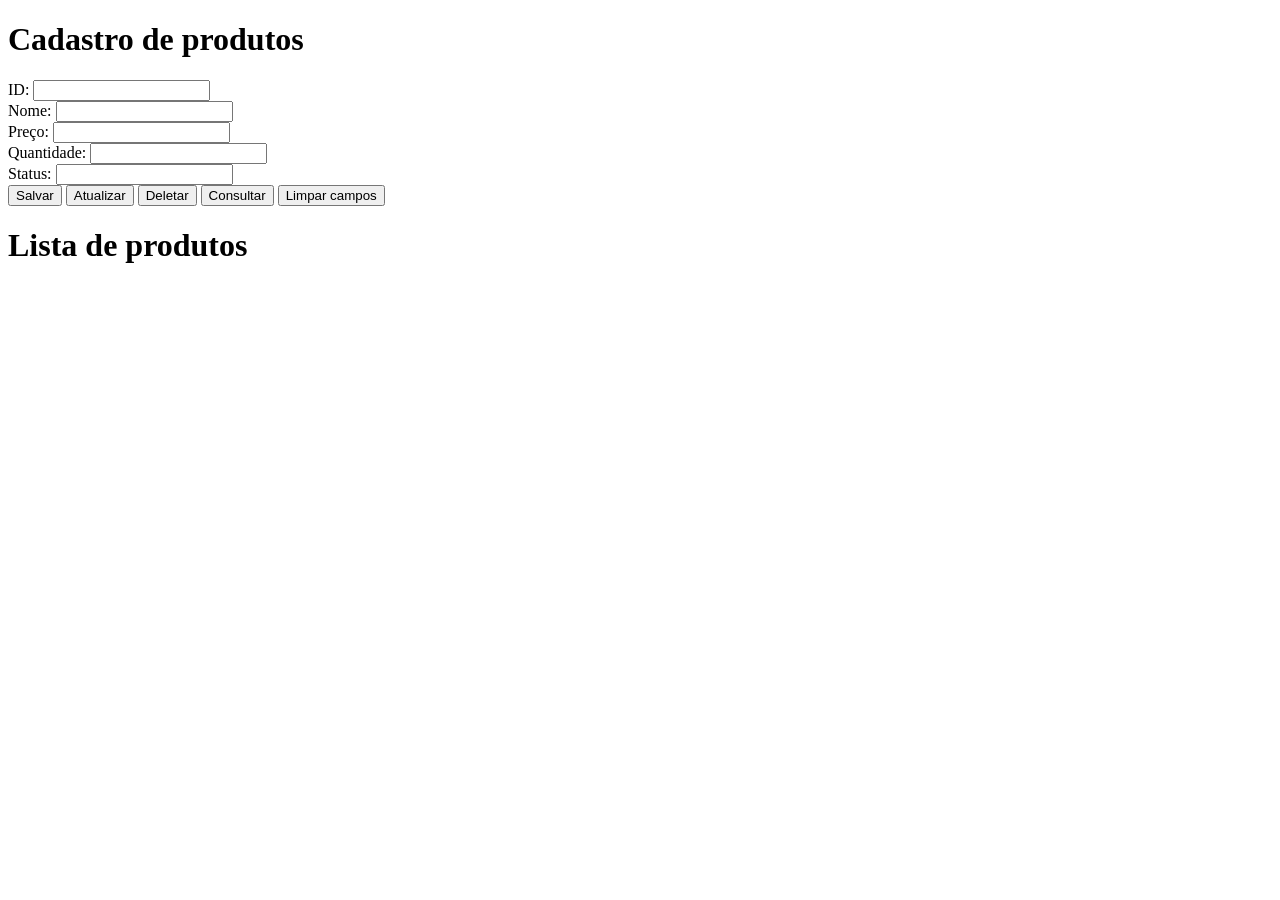
==== src/main/resources/static/crud.html @ bf69ecc5 "criando crud com html e js" ====
<!DOCTYPE html>
<html lang="pt-br">
	<head>
		<meta charset="UTF-8">
		<meta name="viewport" content="width=device-width, initial-scale=1.0">
		<title>Sistema de produtos</title>
	</head>
		
	<body>
		<h1>Cadastro de produtos</h1>
		<div>
			<label for="id">ID: </label>
			<input type="text" id="id">
		</div>
		<div>
			<label for="nome">Nome: </label>
			<input type="text" id="nome">
		</div>
		<div>
			<label for="preco">Preço: </label>
			<input type="text" id="preco">		
		</div>
		<div>
			<label for="quantidade">Quantidade: </label>
			<input type="text" id="quantidade">
		</div>
		<div>
			<label for="status">Status: </label>
			<input type="text" id="status">
		</div>
		
		<div class="botoes">
			<button onclick="salvar()" class="botao-salvar">Salvar</button>
			<button onclick="atualizar()" class="botao-atualizar">Atualizar</button>
			<button onclick="deletar()" class="botao-deletar">Deletar</button>
			<button onclick="carregarCampos()" class="botao-consultar">Consultar</button>
			<button onclick="limparCampos()" class="botao-limpar">Limpar campos</button>
		</div>
		
		<h1>Lista de produtos</h1>
		<ul id="lista-produtos"></ul>
		<p id="total-produtos"></p>
		
		<script>
			
			const BASE_URL = 'http://localhost:8080/produtos';
			
			//função que coleta dados do formulário
			function getProdutoFromForm() {
				const nome = document.getElementById('nome').value;
				const preco = document.getElementById('preco').value;
				const quantidade = document.getElementById('quantidade').value;
				const status = document.getElementById('status').value;
				return {nome, preco: parseFloat(preco), quantidade: parseInt(quantidade), status}
			}
			
			async function listarTodos() { //async permite usar await dentro da função
				const response = await fetch(BASE_URL); //o fetch vai na base de dados buscar eles e vai guardar no response
				const produtos = await response.json(); //o await espera todos os dados virem para o programa continuar. Aqui ele transforma a resposta em json
				const lista = document.getElementById('lista-produtos'); //tudo o que eu mexer na lista vai aparecer la na ul
				const total = document.getElementById('total-produtos'); //mesma coisa aqui, isso se chama passagem por referência
				lista.innerHTML = ''; //limpa a lista, porque se chamar de novo ele adiciona o conteúdo novamente
				produtos.forEach(produto => {
					const item = document.createElement('li');
					item.textContent = `ID: ${produto.id}; Nome: ${produto.nome}; Preço: ${produto.preco}; Quantidade: ${produto.quantidade};
						Status: ${produto.status}`;
					lista.appendChild(item);
				});
				total.textContent = `Total de produtos: ${produtos.length}`;				
			} 
			
			async function salvar() {
				const produto = getProdutoFromForm();
				await fetch(BASE_URL, {
					method: 'POST',
					headers: {'Content-Type': 'application/json'}, 
					body: JSON.stringify(produto)
				});
				listarTodos();
			}
			
			async function atualizar() {
				const produto = getProdutoFromForm();
				const id = document.getElementById('id').value;
				await fetch(`${BASE_URL}/${id}`, {
					method: 'PUT',
					headers: {'Content-Type': 'application/json'},
					body: JSON.stringify(produto)
				});
				listarTodos();
			}
			
			async function deletar() {
				const id = document.getElementById('id').value;
				await fetch(`${BASE_URL}/${id}`, {method: 'DELETE'});
				listarTodos();
			}
			
			function carregarCampos() {
				const id = document.getElementById('id').value;
				fetch(`${BASE_URL}/${id}`).then(response => response.json()).then(produto => {
					document.getElementById('nome').value = produto.nome;
					document.getElementById('preco').value = produto.preco;
					document.getElementById('quantidade').value = produto.quantidade;
					document.getElementById('status').value = produto.status;
				})
				.catch(error => {
					console.error('Erro ao consultar produtos: '+error)
				});
			}
			
			function limparCampos() {
				document.getElementById('id').value = ' ';
				document.getElementById('nome').value = ' ';
				document.getElementById('preco').value = ' ';
				document.getElementById('quantidade').value = ' ';
				document.getElementById('status').value = ' ';
			}
			
			document.addEventListener('DOMContentLoaded', listarTodos);
			
		</script>
		
	</body>
</html>
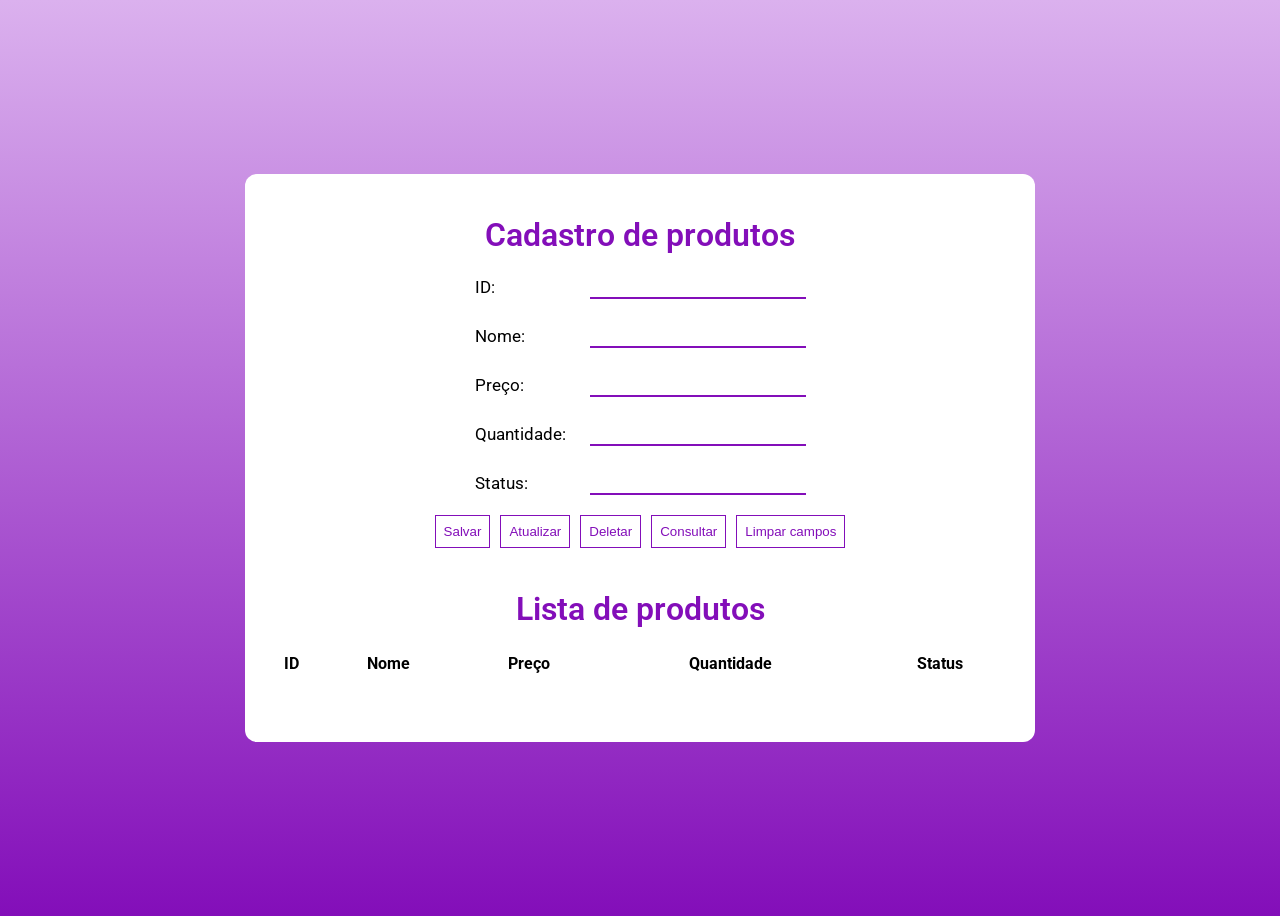
==== commit f2bd6dea: "estilizando a interface" ====
--- a/src/main/resources/static/crud.html
+++ b/src/main/resources/static/crud.html
@@ -3,123 +3,151 @@
 	<head>
 		<meta charset="UTF-8">
 		<meta name="viewport" content="width=device-width, initial-scale=1.0">
+		<link rel="stylesheet" href="style.css">
+		<link rel="preconnect" href="https://fonts.googleapis.com">
+		<link rel="preconnect" href="https://fonts.gstatic.com" crossorigin>
+		<link href="https://fonts.googleapis.com/css2?family=Cormorant+Garamond:ital,wght@0,300..700;1,300..700&family=Josefin+Sans:ital,wght@0,100..700;1,100..700&family=Montserrat:ital,wght@0,500;1,500&family=Roboto:ital,wght@0,100..900;1,100..900&display=swap" rel="stylesheet">
 		<title>Sistema de produtos</title>
 	</head>
 		
 	<body>
-		<h1>Cadastro de produtos</h1>
-		<div>
-			<label for="id">ID: </label>
-			<input type="text" id="id">
+		<div class="content">
+			<div class="cadastro">
+				<h1>Cadastro de produtos</h1>
+				<div class="form">
+					<label for="id">ID: </label>
+					<input type="text" id="id">
+				
+					<label for="nome">Nome: </label>
+					<input type="text" id="nome">
+				
+					<label for="preco">Preço: </label>
+					<input type="text" id="preco">		
+				
+					<label for="quantidade">Quantidade: </label>
+					<input type="text" id="quantidade">
+				
+					<label for="status">Status: </label>
+					<input type="text" id="status">
+				</div>
+
+				<div class="botoes">
+					<button onclick="salvar()" class="botao-salvar">Salvar</button>
+					<button onclick="atualizar()" class="botao-atualizar">Atualizar</button>
+					<button onclick="deletar()" class="botao-deletar">Deletar</button>
+					<button onclick="carregarCampos()" class="botao-consultar">Consultar</button>
+					<button onclick="limparCampos()" class="botao-limpar">Limpar campos</button>
+				</div>
+
+			</div>
+			
+			<div class="lista">
+				<h1>Lista de produtos</h1>
+				<table>
+					<thead>
+						<tr>
+							<th>ID</th>
+							<th>Nome</th>
+							<th>Preço</th>
+							<th>Quantidade</th>
+							<th>Status</th>
+						</tr>
+					</thead>
+					<tbody id="lista-produtos"></tbody>
+				</table>
+				
+				<p id="total-produtos"></p>
+			</div>
+			
+			<script>
+				
+				const BASE_URL = 'http://localhost:8080/produtos';
+				
+				//função que coleta dados do formulário
+				function getProdutoFromForm() {
+					const nome = document.getElementById('nome').value;
+					const preco = document.getElementById('preco').value;
+					const quantidade = document.getElementById('quantidade').value;
+					const status = document.getElementById('status').value;
+					return {nome, preco: parseFloat(preco), quantidade: parseInt(quantidade), status}
+				}
+				
+				async function listarTodos() { //async permite usar await dentro da função
+					const response = await fetch(BASE_URL); //o fetch vai na base de dados buscar eles e vai guardar no response
+					const produtos = await response.json(); //o await espera todos os dados virem para o programa continuar. Aqui ele transforma a resposta em json
+					const lista = document.getElementById('lista-produtos'); //tudo o que eu mexer na lista vai aparecer la na ul
+					const total = document.getElementById('total-produtos'); //mesma coisa aqui, isso se chama passagem por referência
+					lista.innerHTML = ''; //limpa a lista, porque se chamar de novo ele adiciona o conteúdo novamente
+					produtos.forEach(produto => {
+						const linha = document.createElement('tr');
+						linha.innerHTML = `
+							<td>${produto.id}</td>
+							<td>${produto.nome}</td>
+							<td>R$${produto.preco}</td>
+							<td>${produto.quantidade}</td>
+							<td>${produto.status}</td>
+						`;
+						
+							lista.appendChild(linha);
+					});
+
+					total.textContent = `Total de produtos: ${produtos.length}`;				
+				} 
+				
+				function limparCampos() {
+					document.getElementById('id').value = ' ';
+					document.getElementById('nome').value = ' ';
+					document.getElementById('preco').value = ' ';
+					document.getElementById('quantidade').value = ' ';
+					document.getElementById('status').value = ' ';
+				}
+				
+				async function salvar() {
+					const produto = getProdutoFromForm();
+					await fetch(BASE_URL, {
+						method: 'POST',
+						headers: {'Content-Type': 'application/json'}, 
+						body: JSON.stringify(produto)
+					});
+					listarTodos();
+					limparCampos();
+				}
+				
+				async function atualizar() {
+					const produto = getProdutoFromForm();
+					const id = document.getElementById('id').value;
+					await fetch(`${BASE_URL}/${id}`, {
+						method: 'PUT',
+						headers: {'Content-Type': 'application/json'},
+						body: JSON.stringify(produto)
+					});
+					listarTodos();
+					limparCampos();
+				}
+				
+				async function deletar() {
+					const id = document.getElementById('id').value;
+					await fetch(`${BASE_URL}/${id}`, {method: 'DELETE'});
+					listarTodos();
+					limparCampos();
+				}
+				
+				function carregarCampos() {
+					const id = document.getElementById('id').value;
+					fetch(`${BASE_URL}/${id}`).then(response => response.json()).then(produto => {
+						document.getElementById('nome').value = produto.nome;
+						document.getElementById('preco').value = produto.preco;
+						document.getElementById('quantidade').value = produto.quantidade;
+						document.getElementById('status').value = produto.status;
+					})
+					.catch(error => {
+						console.error('Erro ao consultar produtos: '+error)
+					});
+				}
+				
+				document.addEventListener('DOMContentLoaded', listarTodos);
+				
+			</script>
 		</div>
-		<div>
-			<label for="nome">Nome: </label>
-			<input type="text" id="nome">
-		</div>
-		<div>
-			<label for="preco">Preço: </label>
-			<input type="text" id="preco">		
-		</div>
-		<div>
-			<label for="quantidade">Quantidade: </label>
-			<input type="text" id="quantidade">
-		</div>
-		<div>
-			<label for="status">Status: </label>
-			<input type="text" id="status">
-		</div>
-		
-		<div class="botoes">
-			<button onclick="salvar()" class="botao-salvar">Salvar</button>
-			<button onclick="atualizar()" class="botao-atualizar">Atualizar</button>
-			<button onclick="deletar()" class="botao-deletar">Deletar</button>
-			<button onclick="carregarCampos()" class="botao-consultar">Consultar</button>
-			<button onclick="limparCampos()" class="botao-limpar">Limpar campos</button>
-		</div>
-		
-		<h1>Lista de produtos</h1>
-		<ul id="lista-produtos"></ul>
-		<p id="total-produtos"></p>
-		
-		<script>
-			
-			const BASE_URL = 'http://localhost:8080/produtos';
-			
-			//função que coleta dados do formulário
-			function getProdutoFromForm() {
-				const nome = document.getElementById('nome').value;
-				const preco = document.getElementById('preco').value;
-				const quantidade = document.getElementById('quantidade').value;
-				const status = document.getElementById('status').value;
-				return {nome, preco: parseFloat(preco), quantidade: parseInt(quantidade), status}
-			}
-			
-			async function listarTodos() { //async permite usar await dentro da função
-				const response = await fetch(BASE_URL); //o fetch vai na base de dados buscar eles e vai guardar no response
-				const produtos = await response.json(); //o await espera todos os dados virem para o programa continuar. Aqui ele transforma a resposta em json
-				const lista = document.getElementById('lista-produtos'); //tudo o que eu mexer na lista vai aparecer la na ul
-				const total = document.getElementById('total-produtos'); //mesma coisa aqui, isso se chama passagem por referência
-				lista.innerHTML = ''; //limpa a lista, porque se chamar de novo ele adiciona o conteúdo novamente
-				produtos.forEach(produto => {
-					const item = document.createElement('li');
-					item.textContent = `ID: ${produto.id}; Nome: ${produto.nome}; Preço: ${produto.preco}; Quantidade: ${produto.quantidade};
-						Status: ${produto.status}`;
-					lista.appendChild(item);
-				});
-				total.textContent = `Total de produtos: ${produtos.length}`;				
-			} 
-			
-			async function salvar() {
-				const produto = getProdutoFromForm();
-				await fetch(BASE_URL, {
-					method: 'POST',
-					headers: {'Content-Type': 'application/json'}, 
-					body: JSON.stringify(produto)
-				});
-				listarTodos();
-			}
-			
-			async function atualizar() {
-				const produto = getProdutoFromForm();
-				const id = document.getElementById('id').value;
-				await fetch(`${BASE_URL}/${id}`, {
-					method: 'PUT',
-					headers: {'Content-Type': 'application/json'},
-					body: JSON.stringify(produto)
-				});
-				listarTodos();
-			}
-			
-			async function deletar() {
-				const id = document.getElementById('id').value;
-				await fetch(`${BASE_URL}/${id}`, {method: 'DELETE'});
-				listarTodos();
-			}
-			
-			function carregarCampos() {
-				const id = document.getElementById('id').value;
-				fetch(`${BASE_URL}/${id}`).then(response => response.json()).then(produto => {
-					document.getElementById('nome').value = produto.nome;
-					document.getElementById('preco').value = produto.preco;
-					document.getElementById('quantidade').value = produto.quantidade;
-					document.getElementById('status').value = produto.status;
-				})
-				.catch(error => {
-					console.error('Erro ao consultar produtos: '+error)
-				});
-			}
-			
-			function limparCampos() {
-				document.getElementById('id').value = ' ';
-				document.getElementById('nome').value = ' ';
-				document.getElementById('preco').value = ' ';
-				document.getElementById('quantidade').value = ' ';
-				document.getElementById('status').value = ' ';
-			}
-			
-			document.addEventListener('DOMContentLoaded', listarTodos);
-			
-		</script>
-		
 	</body>
 </html>
--- a/src/main/resources/static/style.css
+++ b/src/main/resources/static/style.css
@@ -0,0 +1,132 @@
+#erroMessage {
+	color: red;
+}
+
+body {
+	background-image: linear-gradient(to top, rgb(131, 14, 185), rgb(219, 177, 238));
+
+	min-height: 100vh;
+
+	display: flex;
+	flex-direction: column;
+	align-items: center;
+	justify-content: center;
+
+	gap: 40px;
+
+	font-family: "Roboto", sans-serif;
+}
+
+.content {
+	max-width: 750px;
+	width: 100%;
+
+	background-color: white;
+
+	padding: 20px;
+	border-radius: 12px;
+}
+
+.cadastro {
+	display: flex;
+	flex-direction: column;
+	align-items: center;
+}
+
+h1 {
+	font-weight:600;
+	color: rgb(131, 14, 185);
+}
+
+.form {
+	display: grid;
+	grid-template-columns: 100px 1fr;
+	gap: 25px 15px;
+	align-items: center;
+	max-width: 400px;
+}
+
+.cadastro input {
+	border-width: 0 0 2px 0;
+	border-color: rgb(131, 14, 185);
+	font-size: 17px;
+}
+
+.cadastro input:focus {
+	outline: none;
+}
+
+.cadastro label {
+	font-size: 17px;
+}
+
+.botoes {
+	margin: 20px;
+	display: flex;
+	gap: 10px;
+}
+
+.botoes button {
+	display: flex;
+	align-items: center;
+	justify-content: center;
+
+	padding: 8px;
+	background-color: transparent;
+	color: rgb(131, 14, 185);
+	border: 1px solid rgb(131, 14, 185);
+	transition: background-color 0.3s ease;
+}
+
+.botao-salvar:hover {
+	background-color: rgb(211, 255, 211);
+	color: rgb(40, 233, 40);
+	border-color: rgb(40, 233, 40);
+	cursor: pointer;
+}
+
+.botao-deletar:hover {
+	background-color: rgb(255, 211, 211);
+	color: rgb(233, 40, 40);
+	border-color: rgb(233, 40, 40);
+	cursor: pointer;
+}
+
+.botao-atualizar:hover, .botao-consultar:hover, .botao-limpar:hover {
+	background-color: rgb(219, 177, 238);
+	cursor: pointer;
+}
+
+.lista {
+	display: flex;
+	flex-direction: column;
+	align-items: center;
+}
+
+.lista h1 {
+	margin-bottom: 25px;
+}
+
+table {
+	width: 100%;
+	border-collapse: collapse;
+
+	margin: 0 20px;
+}
+
+thead th {
+  padding-bottom: 15px;
+  border-bottom: 2px solid transparent;
+}
+
+td {
+	padding: 8px;
+}
+
+tr:nth-child(even) {
+  background-color: rgb(245, 228, 253);
+}
+
+th, td {
+  text-align: center;
+}
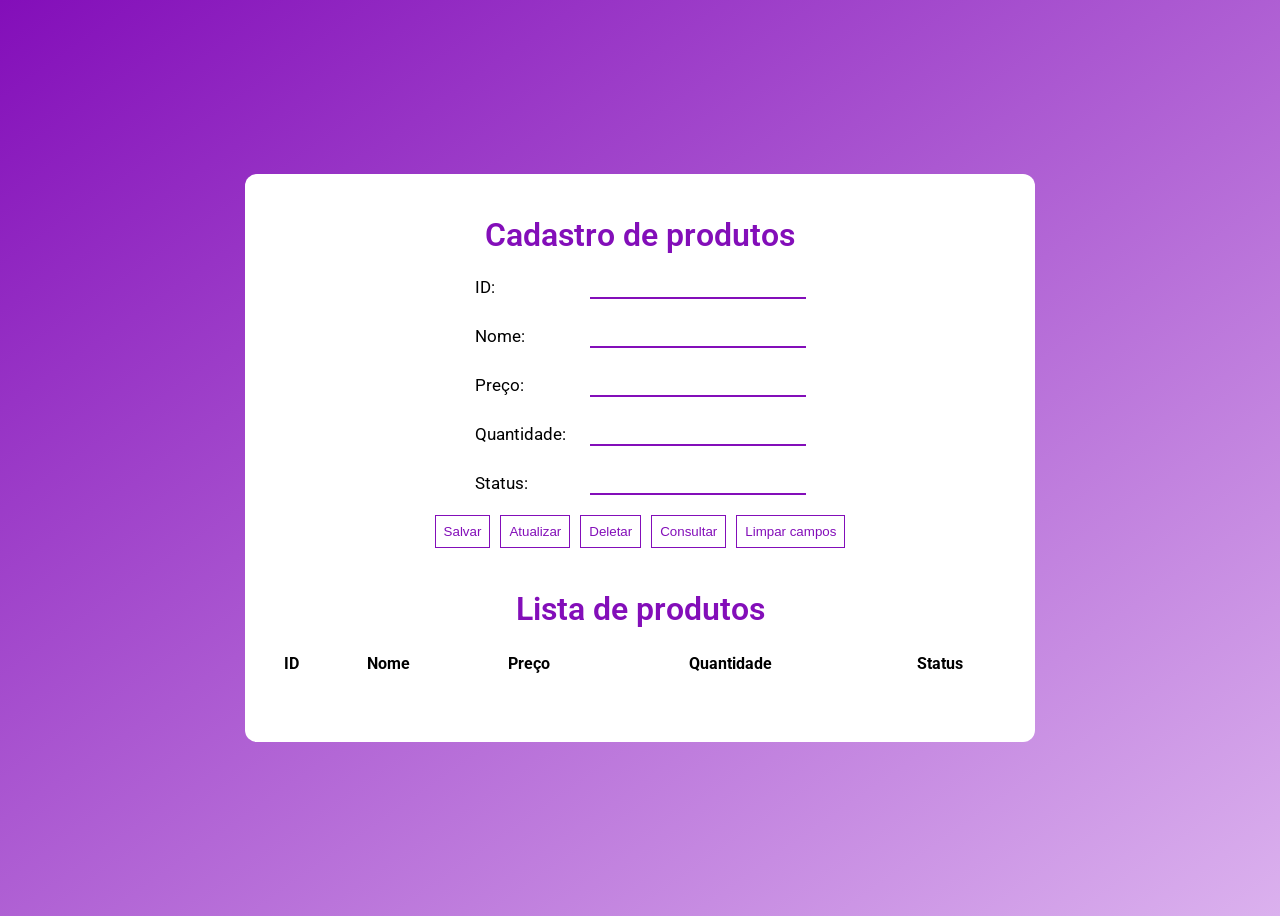
==== commit 2c123c2e: "adicionando validação de nome" ====
--- a/src/main/resources/static/crud.html
+++ b/src/main/resources/static/crud.html
@@ -38,6 +38,8 @@
 					<button onclick="carregarCampos()" class="botao-consultar">Consultar</button>
 					<button onclick="limparCampos()" class="botao-limpar">Limpar campos</button>
 				</div>
+
+				<small id="erro-nome" class="erro"></small>
 
 			</div>
 			
@@ -104,11 +106,33 @@
 				
 				async function salvar() {
 					const produto = getProdutoFromForm();
-					await fetch(BASE_URL, {
+
+					const nomeInput = document.getElementById("nome");
+					const erroNome = document.getElementById("erro-nome");
+
+					erroNome.textContent = "";
+					nomeInput.classList.remove("erro-input");
+
+					const response = await fetch(BASE_URL, {
 						method: 'POST',
 						headers: {'Content-Type': 'application/json'}, 
 						body: JSON.stringify(produto)
 					});
+
+					if(!response.ok) {
+						const erro = await response.json();
+						const mensagem = erro.errors?.[0]?.defaultMessage;
+
+						if(mensagem) {
+							erroNome.textContent = mensagem;
+							nomeInput.classList.add("erro-input");
+							nomeInput.focus();
+						}
+
+						return;
+						
+					}
+
 					listarTodos();
 					limparCampos();
 				}
--- a/src/main/resources/static/style.css
+++ b/src/main/resources/static/style.css
@@ -3,7 +3,7 @@
 }
 
 body {
-	background-image: linear-gradient(to top, rgb(131, 14, 185), rgb(219, 177, 238));
+	background-image: linear-gradient(145deg, rgb(131, 14, 185), rgb(219, 177, 238));
 
 	min-height: 100vh;
 
@@ -129,4 +129,8 @@
 
 th, td {
   text-align: center;
+}
+
+.erro {
+	color: red;
 }
